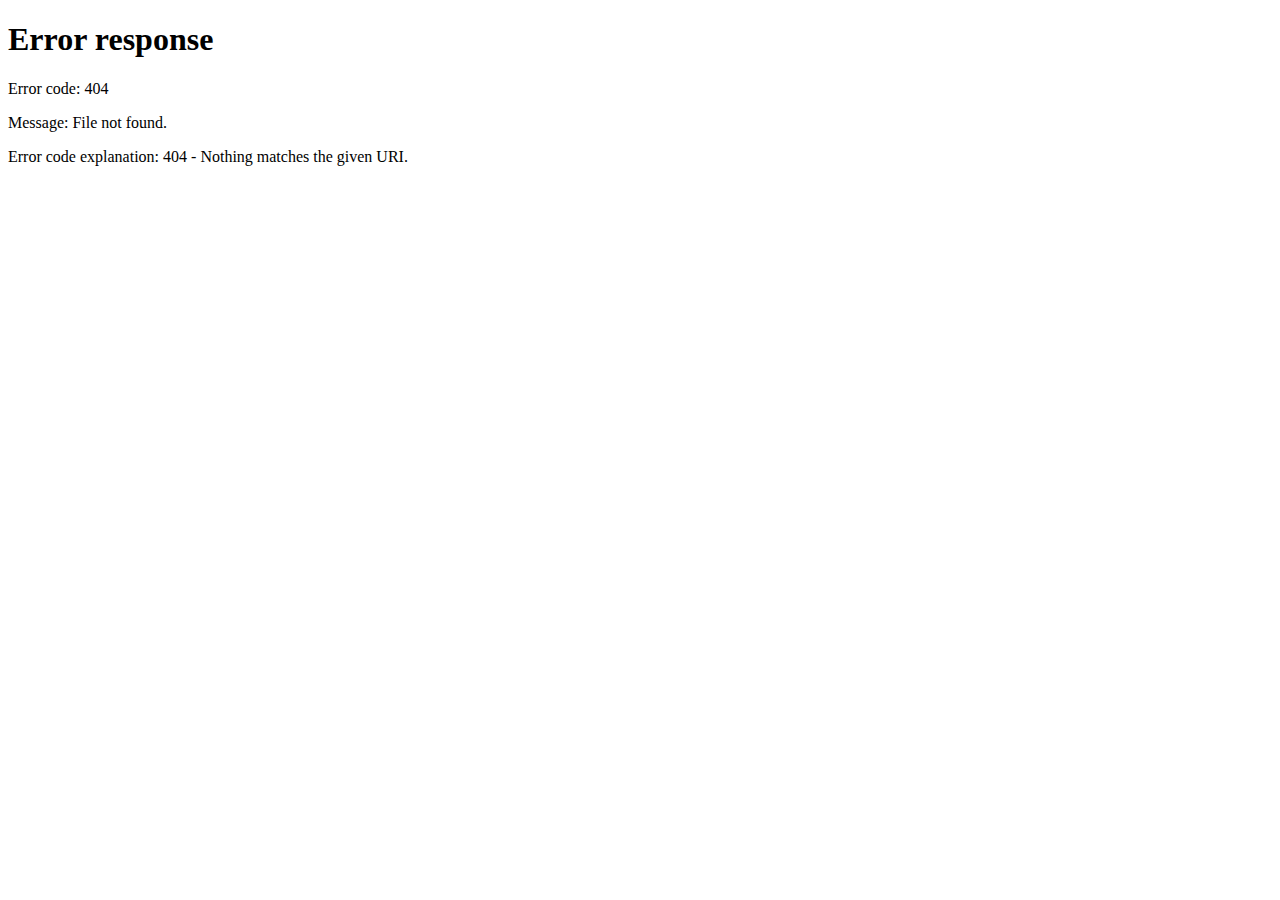
==== frontend/index.html @ 2ff2a216 "add frontend prototype" ====
<!DOCTYPE html>
<html lang="en">
<head>
    <meta charset="UTF-8">
    <meta http-equiv="X-UA-Compatible" content="IE=edge">
    <meta name="viewport" content="width=device-width, initial-scale=1.0">
    <link rel="stylesheet" href="style/style.css">
    <script src="script.js"></script>
    <title>Simple Social Media</title>
</head>
<body onload="mainPage()">
    <nav>
        <p>Welcome <span id="username"></span></p>
    </nav>
    <hr>

    <div class="posts">
        <div class="content">
            <strong>Username</strong>
            <p>Lorem ipsum dolor sit amet consectetur adipisicing elit. Suscipit culpa laudantium cum cupiditate reprehenderit voluptatum possimus saepe reiciendis consequatur voluptatibus, beatae dolores libero ducimus doloremque molestias. Ipsam quis molestiae quaerat dolores provident eveniet eaque ratione veritatis nobis, nesciunt quas adipisci temporibus. Sed hic, saepe repellendus eius nesciunt incidunt aliquid accusantium non provident voluptates laudantium voluptas rem reprehenderit consectetur ad vel dolorem eligendi distinctio aperiam quisquam magnam eveniet et id. Non eveniet explicabo, in officia eum molestiae quidem harum consequuntur quisquam laboriosam quasi eligendi veniam voluptatum, aut repudiandae repellat impedit quibusdam sapiente voluptate temporibus? Soluta eius, fuga assumenda nulla facilis in.</p>
            <p class="ml">positive/negative</p>
        </div>
        <div class="content">
            <strong>Username</strong>
            <p>Lorem ipsum dolor sit amet consectetur adipisicing elit. Suscipit culpa laudantium cum cupiditate reprehenderit voluptatum possimus saepe reiciendis consequatur voluptatibus, beatae dolores libero ducimus doloremque molestias. Ipsam quis molestiae quaerat dolores provident eveniet eaque ratione veritatis nobis, nesciunt quas adipisci temporibus. Sed hic, saepe repellendus eius nesciunt incidunt aliquid accusantium non provident voluptates laudantium voluptas rem reprehenderit consectetur ad vel dolorem eligendi distinctio aperiam quisquam magnam eveniet et id. Non eveniet explicabo, in officia eum molestiae quidem harum consequuntur quisquam laboriosam quasi eligendi veniam voluptatum, aut repudiandae repellat impedit quibusdam sapiente voluptate temporibus? Soluta eius, fuga assumenda nulla facilis in.</p>
            <p class="ml">positive/negative</p>
        </div>
        <div class="content">
            <strong>Username</strong>
            <p>Lorem ipsum dolor sit amet consectetur adipisicing elit. Suscipit culpa laudantium cum cupiditate reprehenderit voluptatum possimus saepe reiciendis consequatur voluptatibus, beatae dolores libero ducimus doloremque molestias. Ipsam quis molestiae quaerat dolores provident eveniet eaque ratione veritatis nobis, nesciunt quas adipisci temporibus. Sed hic, saepe repellendus eius nesciunt incidunt aliquid accusantium non provident voluptates laudantium voluptas rem reprehenderit consectetur ad vel dolorem eligendi distinctio aperiam quisquam magnam eveniet et id. Non eveniet explicabo, in officia eum molestiae quidem harum consequuntur quisquam laboriosam quasi eligendi veniam voluptatum, aut repudiandae repellat impedit quibusdam sapiente voluptate temporibus? Soluta eius, fuga assumenda nulla facilis in.</p>
            <p class="ml">positive/negative</p>
        </div>
    </div>
</body>
</html>
---- frontend/style/style.css ----
body {
    margin: 0;
    padding: 0;
}

nav {
    display: flex;
    justify-content: space-between;
}

hr {
    border-color: lightgrey;
    margin: 0 1em;
}

.posts {
    padding: 0 2em;
}

.content {
    display: flex;
    justify-content: flex-start;
    flex-direction: column;
    border: 1px solid grey;
    border-radius: 10px;
    margin: 1em 0 1em 0;
    padding: 1em 0.5em 0 0.5em;
    /* box-shadow: 5px 5px 10px 5px lightgrey; */
}

.ml {
    margin-left: auto;
}
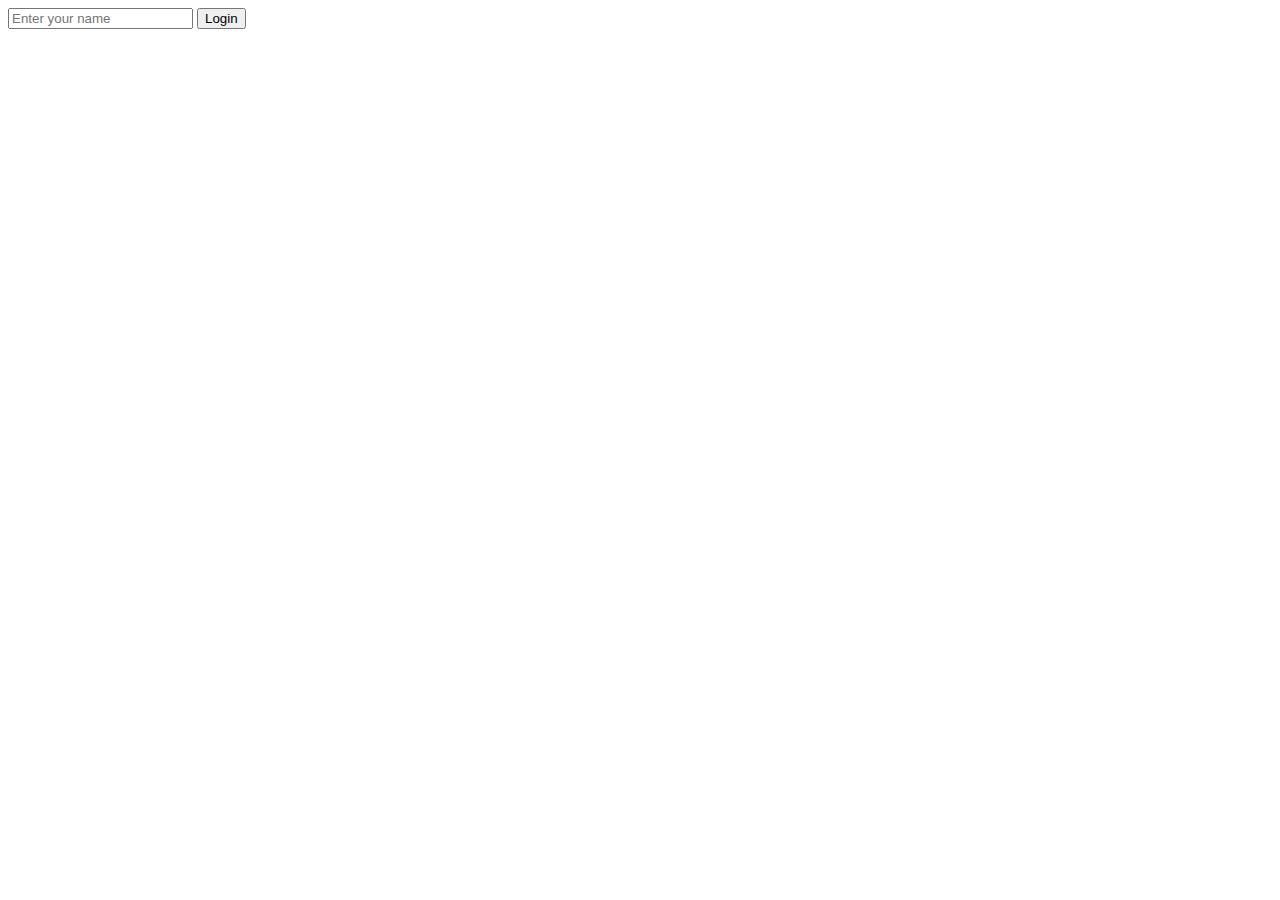
==== commit 90946ec6: "add pagination" ====
--- a/frontend/index.html
+++ b/frontend/index.html
@@ -10,26 +10,14 @@
 </head>
 <body onload="mainPage()">
     <nav>
-        <p>Welcome <span id="username"></span></p>
+        <p>Welcome <strong id="username"></strong></p>
     </nav>
     <hr>
 
-    <div class="posts">
-        <div class="content">
-            <strong>Username</strong>
-            <p>Lorem ipsum dolor sit amet consectetur adipisicing elit. Suscipit culpa laudantium cum cupiditate reprehenderit voluptatum possimus saepe reiciendis consequatur voluptatibus, beatae dolores libero ducimus doloremque molestias. Ipsam quis molestiae quaerat dolores provident eveniet eaque ratione veritatis nobis, nesciunt quas adipisci temporibus. Sed hic, saepe repellendus eius nesciunt incidunt aliquid accusantium non provident voluptates laudantium voluptas rem reprehenderit consectetur ad vel dolorem eligendi distinctio aperiam quisquam magnam eveniet et id. Non eveniet explicabo, in officia eum molestiae quidem harum consequuntur quisquam laboriosam quasi eligendi veniam voluptatum, aut repudiandae repellat impedit quibusdam sapiente voluptate temporibus? Soluta eius, fuga assumenda nulla facilis in.</p>
-            <p class="ml">positive/negative</p>
-        </div>
-        <div class="content">
-            <strong>Username</strong>
-            <p>Lorem ipsum dolor sit amet consectetur adipisicing elit. Suscipit culpa laudantium cum cupiditate reprehenderit voluptatum possimus saepe reiciendis consequatur voluptatibus, beatae dolores libero ducimus doloremque molestias. Ipsam quis molestiae quaerat dolores provident eveniet eaque ratione veritatis nobis, nesciunt quas adipisci temporibus. Sed hic, saepe repellendus eius nesciunt incidunt aliquid accusantium non provident voluptates laudantium voluptas rem reprehenderit consectetur ad vel dolorem eligendi distinctio aperiam quisquam magnam eveniet et id. Non eveniet explicabo, in officia eum molestiae quidem harum consequuntur quisquam laboriosam quasi eligendi veniam voluptatum, aut repudiandae repellat impedit quibusdam sapiente voluptate temporibus? Soluta eius, fuga assumenda nulla facilis in.</p>
-            <p class="ml">positive/negative</p>
-        </div>
-        <div class="content">
-            <strong>Username</strong>
-            <p>Lorem ipsum dolor sit amet consectetur adipisicing elit. Suscipit culpa laudantium cum cupiditate reprehenderit voluptatum possimus saepe reiciendis consequatur voluptatibus, beatae dolores libero ducimus doloremque molestias. Ipsam quis molestiae quaerat dolores provident eveniet eaque ratione veritatis nobis, nesciunt quas adipisci temporibus. Sed hic, saepe repellendus eius nesciunt incidunt aliquid accusantium non provident voluptates laudantium voluptas rem reprehenderit consectetur ad vel dolorem eligendi distinctio aperiam quisquam magnam eveniet et id. Non eveniet explicabo, in officia eum molestiae quidem harum consequuntur quisquam laboriosam quasi eligendi veniam voluptatum, aut repudiandae repellat impedit quibusdam sapiente voluptate temporibus? Soluta eius, fuga assumenda nulla facilis in.</p>
-            <p class="ml">positive/negative</p>
-        </div>
-    </div>
+    <div id="posts"></div>
+    <form id="post-form" action="">
+        <input id="post-text-input" type="text", placeholder="New post">
+        <input id="post-submit-input" type="submit" value="Enter">
+    </form>
 </body>
 </html>--- a/frontend/style/style.css
+++ b/frontend/style/style.css
@@ -1,20 +1,35 @@
+:root {
+    --transparent-lightgrey: rgba(227, 227, 227, 0.6);
+}
+
 body {
     margin: 0;
     padding: 0;
+    overflow-x: hidden;
+    overflow-y: hidden;
+}
+
+p {
+    margin: 0.5em 0;
 }
 
 nav {
+    margin: 1em 0;
     display: flex;
     justify-content: space-between;
+    padding: 0 1em;
 }
 
 hr {
     border-color: lightgrey;
-    margin: 0 1em;
+    margin: 0 1em 1em 1em;
 }
 
-.posts {
+#posts {
+    margin-top: 1em;
     padding: 0 2em;
+    height: 85vh;
+    overflow-y: auto;
 }
 
 .content {
@@ -25,9 +40,54 @@
     border-radius: 10px;
     margin: 1em 0 1em 0;
     padding: 1em 0.5em 0 0.5em;
-    /* box-shadow: 5px 5px 10px 5px lightgrey; */
+    background-color: azure;
+}
+
+.content-header {
+    display: flex;
+    flex-direction: row;
+    justify-content: space-between;
 }
 
 .ml {
     margin-left: auto;
+}
+
+form {
+    position: fixed;
+    bottom: 1px;
+    display: flex;
+    width: 100%;
+    justify-content: center;
+    padding: 1em;
+    background-color: var(--transparent-lightgrey);
+}
+
+
+
+#post-text-input {
+    background-color: var(--transparent-lightgrey);
+    border: 0;
+    border-bottom: 1px solid;
+    font-size: 1em;
+    width: 80%;
+    margin-right: 1em;
+}
+
+#post-text-input:focus {
+    outline: none !important;
+    border: 0;
+    border-bottom: 2px solid blue;
+}
+
+#post-submit-input {
+    border: none;
+    padding: 1em;
+    background-color: lightblue;
+    font-weight: bold;
+}
+
+#post-submit-input:hover {
+    cursor: pointer;
+    background-color: rgb(146, 212, 234);
 }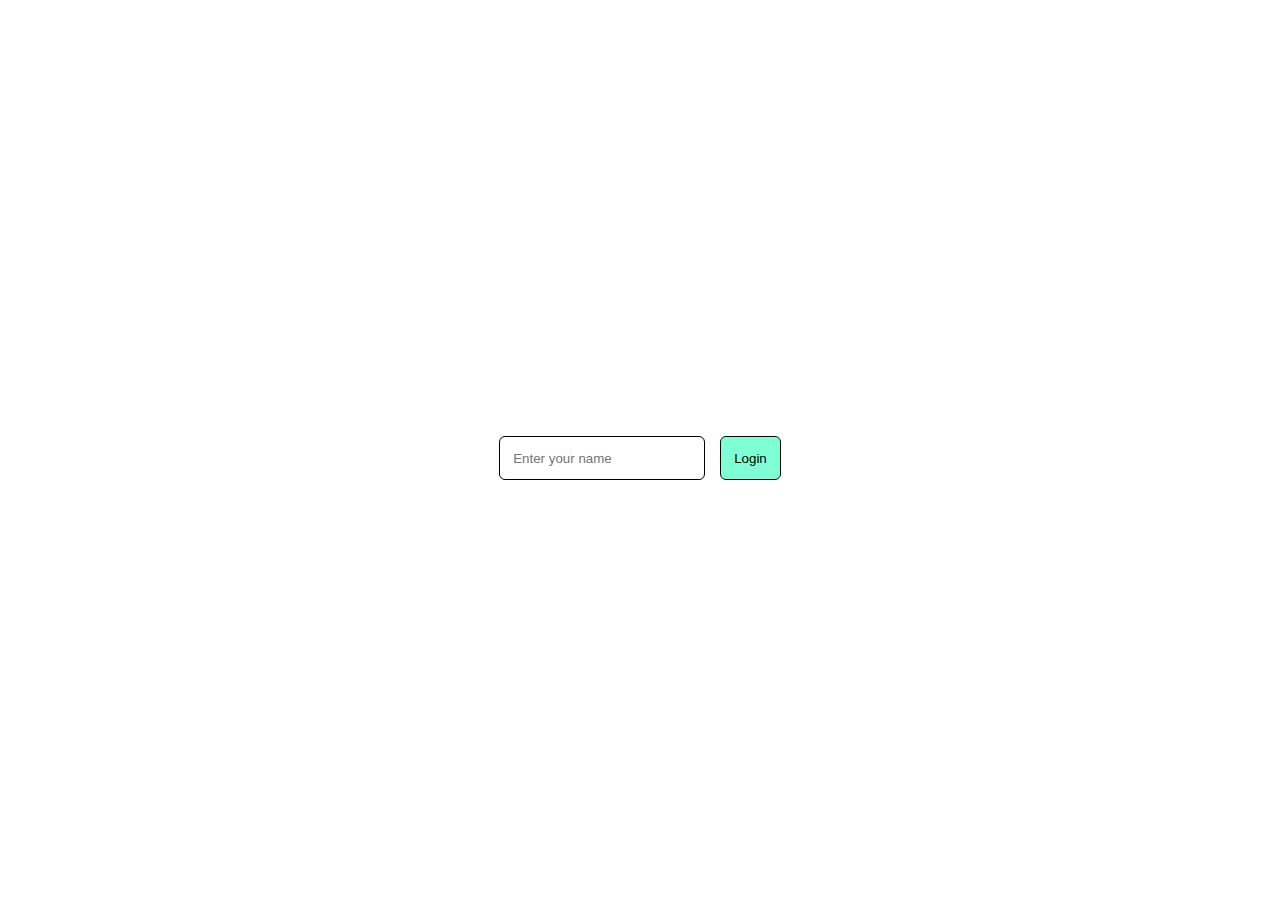
==== commit 2f8feb82: "finish frontend" ====
--- a/frontend/index.html
+++ b/frontend/index.html
@@ -5,10 +5,10 @@
     <meta http-equiv="X-UA-Compatible" content="IE=edge">
     <meta name="viewport" content="width=device-width, initial-scale=1.0">
     <link rel="stylesheet" href="style/style.css">
-    <script src="script.js"></script>
+    <script src="script.js" type="module"></script>
     <title>Simple Social Media</title>
 </head>
-<body onload="mainPage()">
+<body>
     <nav>
         <p>Welcome <strong id="username"></strong></p>
     </nav>
@@ -16,7 +16,7 @@
 
     <div id="posts"></div>
     <form id="post-form" action="">
-        <input id="post-text-input" type="text", placeholder="New post">
+        <input id="post-text-input" type="text", placeholder="New post" required>
         <input id="post-submit-input" type="submit" value="Enter">
     </form>
 </body>
--- a/frontend/style/style.css
+++ b/frontend/style/style.css
@@ -30,6 +30,14 @@
     padding: 0 2em;
     height: 85vh;
     overflow-y: auto;
+}
+
+.positive {
+    color: green;
+}
+
+.negative {
+    color: red;
 }
 
 .content {
